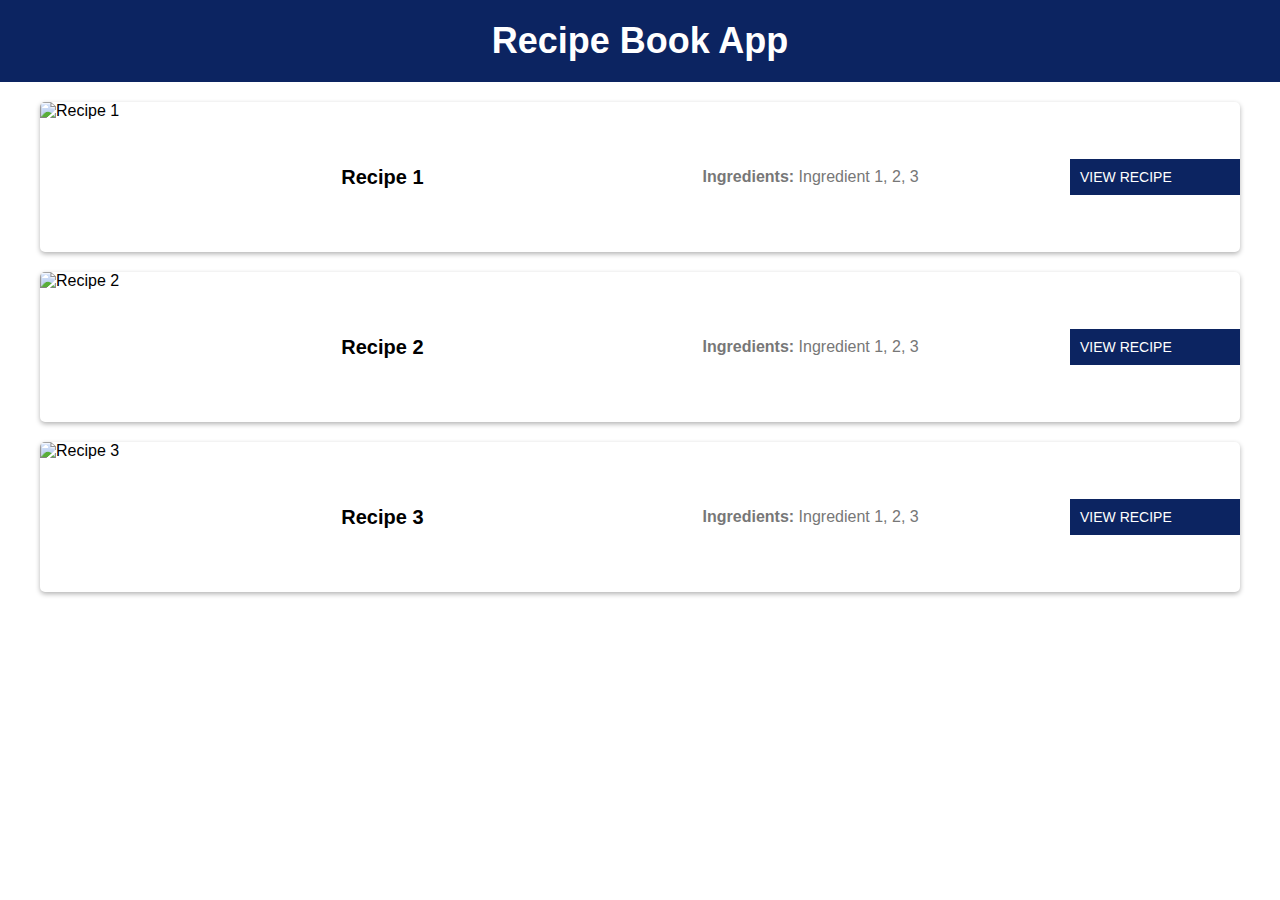
==== recipebook/index.html @ 995f8948 "recipe book" ====
<!DOCTYPE html>
<html lang="en">
  <head>
    <meta charset="UTF-8" />
    <meta name="viewport" content="width=device-width, initial-scale=1.0" />
    <title>Document</title>
    <link rel="stylesheet" href="style.css" />
  </head>
  <body>
    <header>
      <h1>Recipe Book App</h1>
    </header>
    <div class="container">
      <ul id="recipe-list" class="recipe-list">
        <li class="recipe-item">
          <img
            src="https://spoonacular.com/recipeImages/12345-312x231.jpg"
            alt="Recipe 1"
          />
          <h2>Recipe 1</h2>
          <p>
            <strong>Ingredients:</strong>
            Ingredient 1, 2, 3
          </p>
          <a href="#">View recipe</a>
        </li>
        <li class="recipe-item">
          <img
            src="https://spoonacular.com/recipeImages/14925-312x231.jpg"
            alt="Recipe 2"
          />
          <h2>Recipe 2</h2>
          <p>
            <strong>Ingredients:</strong>
            Ingredient 1, 2, 3
          </p>
          <a href="#">View recipe</a>
        </li>
        <li class="recipe-item">
          <img
            src="https://spoonacular.com/recipeImages/15345-312x231.jpg"
            alt="Recipe 3"
          />
          <h2>Recipe 3</h2>
          <p>
            <strong>Ingredients:</strong>
            Ingredient 1, 2, 3
          </p>
          <a href="#">View recipe</a>
        </li>
        <!-- <li class="recipe-item">
          <img
            src="https://spoonacular.com/recipeImages/12841-312x231.jpg"
            alt="Recipe 4"
          />
          <h2>Recipe 4</h2>
          <p>
            <strong>Ingredients:</strong>
            Ingredient 1, 2, 3
          </p>
          <a href="#">View recipe</a>
        </li>
        <li class="recipe-item">
          <img
            src="https://spoonacular.com/recipeImages/40295-312x231.jpg"
            alt="Recipe 5"
          />
          <h2>Recipe 5</h2>
          <p>
            <strong>Ingredients:</strong>
            Ingredient 1, 2, 3
          </p>
          <a href="#">View recipe</a>
        </li>
        <li class="recipe-item">
          <img
            src="https://spoonacular.com/recipeImages/12365-312x231.jpg"
            alt="Recipe 6"
          />
          <h2>Recipe 6</h2>
          <p>
            <strong>Ingredients:</strong>
            Ingredient 1, 2, 3
          </p>
          <a href="#">View recipe</a>
        </li>
        <li class="recipe-item">
          <img
            src="https://spoonacular.com/recipeImages/58749-312x231.jpg"
            alt="Recipe 7"
          />
          <h2>Recipe 7</h2>
          <p>
            <strong>Ingredients:</strong>
            Ingredient 1, 2, 3
          </p>
          <a href="#">View recipe</a>
        </li>
        <li class="recipe-item">
          <img
            src="https://spoonacular.com/recipeImages/82345-312x231.jpg"
            alt="Recipe 8"
          />
          <h2>Recipe 8</h2>
          <p>
            <strong>Ingredients:</strong>
            Ingredient 1, 2, 3
          </p>
          <a href="#">View recipe</a>
        </li>
        <li class="recipe-item">
          <img
            src="https://spoonacular.com/recipeImages/39827-312x231.jpg"
            alt="Recipe 9"
          />
          <h2>Recipe 9</h2>
          <p>
            <strong>Ingredients:</strong>
            Ingredient 1, 2, 3
          </p>
          <a href="#">View recipe</a>
        </li>
        <li class="recipe-item">
          <img
            src="https://spoonacular.com/recipeImages/10345-312x231.jpg"
            alt="Recipe 10"
          />
          <h2>Recipe 10</h2>
          <p>
            <strong>Ingredients:</strong>
            Ingredient 1, 2, 3
          </p>
          <a href="#">View recipe</a>
        </li> -->
      </ul>
    </div>
  </body>
</html>
---- recipebook/style.css ----
body {
  margin: 0;
  padding: 0;
  font-family: "Lucida Sans", "Lucida Sans Regular", "Lucida Grande",
    "Lucida Sans Unicode", Geneva, Verdana, sans-serif;
}

header {
  background: #0c2461;
  color: #fff;
  padding: 20px;
  text-align: center;
}

h1 {
  margin: 0;
  font-size: 36px;
}

.container {
  margin: 0 auto;
  max-width: 1200px;
  padding: 20px;
}

.recipe-list {
  list-style: none;
  margin: 0;
  padding: 0;
}

.recipe-item {
  display: flex;
  align-items: center;
  justify-content: space-between;
  margin-bottom: 20px;
  box-shadow: 0 2px 5px rgba(0, 0, 0, 0.3);
  border-radius: 5px;
  overflow: hidden;
}

.recipe-item img {
  width: 150px;
  height: 150px;
  object-fit: cover;
}

.recipe-item h2 {
  margin: 0;
  font-size: 20px;
  padding: 10px;
  min-width: 200px;
}

.recipe-item p {
  margin: 0;
  padding: 10px;
  color: #777;
}

.recipe-item a {
  background-color: #0c2461;
  color: #fff;
  min-width: 150px;
  padding: 10px;
  text-decoration: none;
  text-transform: uppercase;
  font-size: 14px;
  transition: background 0.3 ease;
}

.recipe-item a:hover {
  background: #1e3799;
}

@media screen and (max-width: 768px) {
  .recipe-item {
    flex-direction: column;
  }

  .recipe-item img {
    width: 100%;
    height: auto;
    margin-bottom: 10px;
  }
}
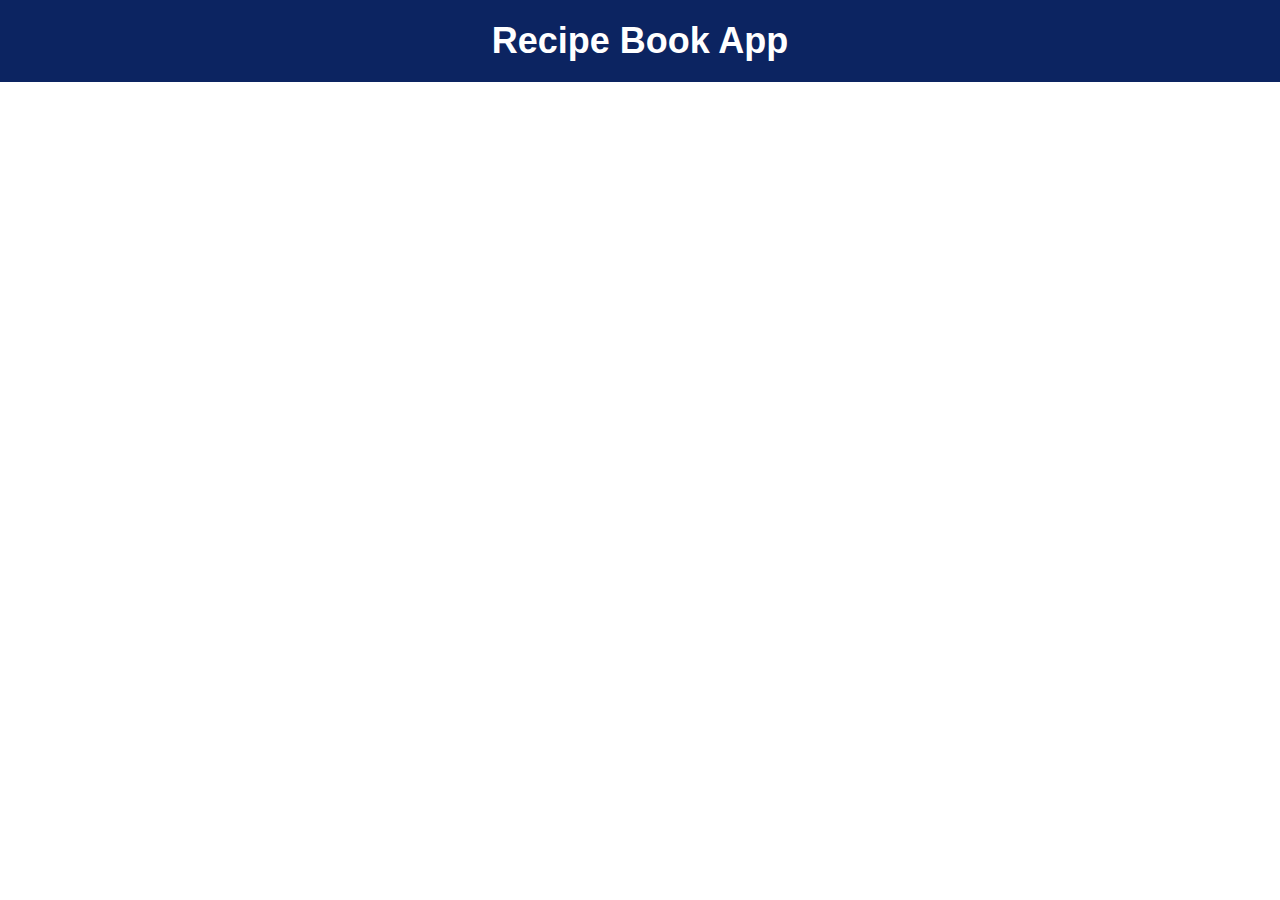
==== commit a7b3b830: "finished recipe book" ====
--- a/recipebook/index.html
+++ b/recipebook/index.html
@@ -11,128 +11,8 @@
       <h1>Recipe Book App</h1>
     </header>
     <div class="container">
-      <ul id="recipe-list" class="recipe-list">
-        <li class="recipe-item">
-          <img
-            src="https://spoonacular.com/recipeImages/12345-312x231.jpg"
-            alt="Recipe 1"
-          />
-          <h2>Recipe 1</h2>
-          <p>
-            <strong>Ingredients:</strong>
-            Ingredient 1, 2, 3
-          </p>
-          <a href="#">View recipe</a>
-        </li>
-        <li class="recipe-item">
-          <img
-            src="https://spoonacular.com/recipeImages/14925-312x231.jpg"
-            alt="Recipe 2"
-          />
-          <h2>Recipe 2</h2>
-          <p>
-            <strong>Ingredients:</strong>
-            Ingredient 1, 2, 3
-          </p>
-          <a href="#">View recipe</a>
-        </li>
-        <li class="recipe-item">
-          <img
-            src="https://spoonacular.com/recipeImages/15345-312x231.jpg"
-            alt="Recipe 3"
-          />
-          <h2>Recipe 3</h2>
-          <p>
-            <strong>Ingredients:</strong>
-            Ingredient 1, 2, 3
-          </p>
-          <a href="#">View recipe</a>
-        </li>
-        <!-- <li class="recipe-item">
-          <img
-            src="https://spoonacular.com/recipeImages/12841-312x231.jpg"
-            alt="Recipe 4"
-          />
-          <h2>Recipe 4</h2>
-          <p>
-            <strong>Ingredients:</strong>
-            Ingredient 1, 2, 3
-          </p>
-          <a href="#">View recipe</a>
-        </li>
-        <li class="recipe-item">
-          <img
-            src="https://spoonacular.com/recipeImages/40295-312x231.jpg"
-            alt="Recipe 5"
-          />
-          <h2>Recipe 5</h2>
-          <p>
-            <strong>Ingredients:</strong>
-            Ingredient 1, 2, 3
-          </p>
-          <a href="#">View recipe</a>
-        </li>
-        <li class="recipe-item">
-          <img
-            src="https://spoonacular.com/recipeImages/12365-312x231.jpg"
-            alt="Recipe 6"
-          />
-          <h2>Recipe 6</h2>
-          <p>
-            <strong>Ingredients:</strong>
-            Ingredient 1, 2, 3
-          </p>
-          <a href="#">View recipe</a>
-        </li>
-        <li class="recipe-item">
-          <img
-            src="https://spoonacular.com/recipeImages/58749-312x231.jpg"
-            alt="Recipe 7"
-          />
-          <h2>Recipe 7</h2>
-          <p>
-            <strong>Ingredients:</strong>
-            Ingredient 1, 2, 3
-          </p>
-          <a href="#">View recipe</a>
-        </li>
-        <li class="recipe-item">
-          <img
-            src="https://spoonacular.com/recipeImages/82345-312x231.jpg"
-            alt="Recipe 8"
-          />
-          <h2>Recipe 8</h2>
-          <p>
-            <strong>Ingredients:</strong>
-            Ingredient 1, 2, 3
-          </p>
-          <a href="#">View recipe</a>
-        </li>
-        <li class="recipe-item">
-          <img
-            src="https://spoonacular.com/recipeImages/39827-312x231.jpg"
-            alt="Recipe 9"
-          />
-          <h2>Recipe 9</h2>
-          <p>
-            <strong>Ingredients:</strong>
-            Ingredient 1, 2, 3
-          </p>
-          <a href="#">View recipe</a>
-        </li>
-        <li class="recipe-item">
-          <img
-            src="https://spoonacular.com/recipeImages/10345-312x231.jpg"
-            alt="Recipe 10"
-          />
-          <h2>Recipe 10</h2>
-          <p>
-            <strong>Ingredients:</strong>
-            Ingredient 1, 2, 3
-          </p>
-          <a href="#">View recipe</a>
-        </li> -->
-      </ul>
+      <ul id="recipe-list" class="recipe-list"></ul>
     </div>
+    <script src="script.js"></script>
   </body>
 </html>
--- a/recipebook/style.css
+++ b/recipebook/style.css
@@ -74,6 +74,10 @@
 }
 
 @media screen and (max-width: 768px) {
+  .contianer {
+    max-width: 90%;
+  }
+
   .recipe-item {
     flex-direction: column;
   }
@@ -83,4 +87,20 @@
     height: auto;
     margin-bottom: 10px;
   }
+
+  .recipe-item h2 {
+    font-size: 20px;
+    padding: 0;
+    margin-bottom: 10px;
+  }
+
+  .recipe-item p {
+    font-size: 14px;
+    margin-bottom: 10px;
+  }
+
+  .recipe-item a {
+    width: 100%;
+    text-align: center;
+  }
 }
